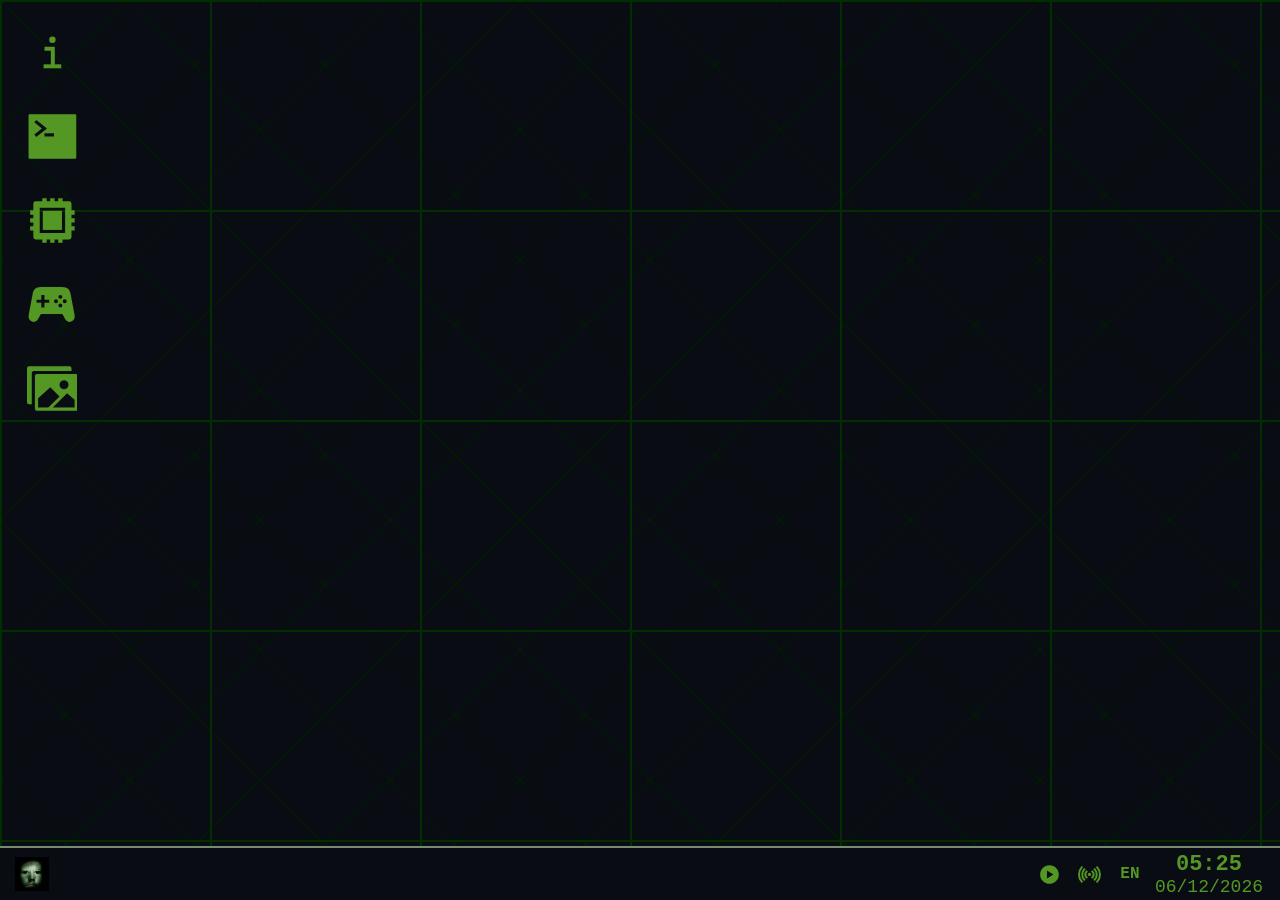
==== index.html @ 49c6f706 "init commit" ====
<head>
    <title>ervz</title>
    <link href="style.css" rel="stylesheet">

</head>
<body data-dehighlight="true" onclick="dehighlight(event)">
    <audio src="" id="playerAudio"></audio>
    <div data-dehighlight="true" style="position: fixed;" id="desktop">
        <div class="img-button" draggable="false" data-svgicon="info.svg" onclick="deskButton('info')">
        </div>
        <div class="img-button" draggable="false" data-svgicon="terminal.svg" onclick="deskButton('ppo')">
        </div>
        <div class="img-button" draggable="false" data-svgicon="fpga.svg" onclick="deskButton('ppom')">
        </div>
        <div class="img-button" draggable="false" data-svgicon="gamepad.svg" onclick="deskButton('flanki')">
        </div>
        <div class="img-button" draggable="false" data-svgicon="gallery.svg" onclick="deskButton('photoes')">
        </div>
    </div>
    <div data-dehighlight="true" class="bottom-bar" id="deskBar"> 
        <div class="img-button">
            <img src="assets/img/ico.png" alt="Discord">
        </div>
        <div class="barleft">
            <div class="img-button" data-svgicon="play.svg" id="deskPlayPause" onclick="playPause()"></div>
            <div class="img-button" data-svgicon="radio.svg" onclick="deskButton('player')"></div>
            <div class="img-button" style="font-weight: bold;" onclick="langchange(this)">EN</div>
            <div class="clock">
                <div style="font-weight: 800; font-size: 22px; justify-content: center; display: flex" id="clock">19:46</div>
                <div style="font-size: 18px; justify-content: center; display: flex;" id="cal">12.12.1999</div>
            </div>
        </div>
    </div>
    <script src="script.js"></script>
    <script src="assets/img/icons.js"></script>
    <script src="assets/contents.js"></script>
</body>
---- style.css ----
:root {
    --bg: #090c13;
    --acc: oklch(0.61 0.16 135.33);
    --acc-d: oklch(0.61 0.09 135.33);
    --acc-dt: oklch(0.61 0.09 135.33 / 0.3);
    --acc-m: oklch(0.61 0.04 135.33);
    

    --acc-t: oklch(0.25 0.16 135.33);
    --acc-t2: oklch(0.18 0.16 135.33);
    --grid-size: 210px;
    --grid-size2: 130px;

}

h1 {
    color: var(--acc);
}
h2 {
    color: var(--acc-d);
}
h3 {
    color: var(--acc-m);
}

::selection {
    background-color: var(--acc-t);
}



body {
    scrollbar-width: thin;
    scrollbar-color: var(--acc) var(--acc-t);
    margin: 0;
    font-family: 'Courier New', Courier, monospace;
    min-height: 100vh;
    background: linear-gradient(var(--acc-t) 2px, transparent 2px), linear-gradient(90deg, var(--acc-t) 2px, transparent 2px), linear-gradient(45deg, transparent calc(50% - 1px), var(--acc-t2), transparent calc(50% + 1px)), linear-gradient(135deg, transparent calc(50% - 1px), var(--acc-t2), transparent calc(50% + 1px));
    background-color: var(--bg);
    background-size: var(--grid-size) var(--grid-size), var(--grid-size) var(--grid-size), var(--grid-size2) var(--grid-size2), var(--grid-size2) var(--grid-size2);
}

::-webkit-scrollbar {
    width: 10px !important; 
}

::-webkit-scrollbar-track {
    background: var(--acc-t) !important;
}

::-webkit-scrollbar-thumb {
    background: var(--acc-d) !important
}

:-webkit-scrollbar-thumb:hover {
    background: var(--acc) 
}
span {
    color: var(--acc);
}

div {
    color: var(--acc);
}

svg {
    pointer-events: none;
    height: 100%;
    width: 100%;
}

svg, line {
    fill: var(--acc) !important;
    stroke: var(--acc) !important;
}

polyline {
    stroke: var(--acc) !important;
}

.window {
    color: var(--acc);
    font-size: 18px;
    position: fixed;
    /* top: 100px;
    left: 200px; */
    width: 600px;
    height: 400px;
    border: 2px solid var(--acc);
    background-color: var(--bg);
}

.maxeffect {
    position: absolute;
    width: 100%;
    height: 100%;
    background-color: var(--acc-dt);
    z-index: -10;
    user-select: none;
    pointer-events: none;
    top: 0;
    left: 0;
    transition: all ease 0.17s;
}

.windowbg {
    position: absolute;
    width: 100%;
    height: 100%;
    z-index: -1;
    background-color: var(--bg);
}

.window-header {
    display: flex;
    justify-content: space-between;
    align-items: center;
    padding: 4px;
    border-bottom: 2px solid var(--acc-d);
    box-sizing: content-box;
}

.window-title {
    padding: 0 4px;
    font-size: 24px;
    font-weight: bold;
    margin: 0;
    user-select: none;
    text-overflow: ellipsis;
    overflow: hidden;
}

.window-buttons {
    display: flex;
    justify-content: flex-end;
    align-items: center;
    gap: 4px;
}

.window-buttons > .img-button {
    width: 26px;
    height: 26px;
    margin: 0px;
}

.windowresizebox {
    position: absolute;
    background-color: transparent;
}

.window[data-max="false"] > .ns {
    cursor: ns-resize;
}
    
.window[data-max="false"] > .ew {
    cursor: ew-resize;
}

.window[data-max="false"] > .nwse {
    cursor: nwse-resize;
}
.window[data-max="false"] > .nesw {
    cursor: nesw-resize;
}

.window-content {
    padding: 4px;
    height: calc(100% - 46px);
    overflow: hidden;
    word-break: break-word;
    overflow-y: auto;
}

.img-button:hover {
    background-color: var(--acc-t);
    border: 1px dotted var(--acc-d);
}

.img-button {
    border: 1px solid transparent;
    position: relative;
    width: 62px;
    height: 62px;
    z-index: 3;
    margin: 20px 20px;
    align-items: center;
    display: flex;
    justify-content: center;
    user-select: none;
}

.img-button.minmax > svg {
    transform: scale(0.87);
}

.window[data-max="true"] > .window-header > .window-buttons > .img-button.minmax > svg > path {
    transform: rotate(180deg);
}

.img-button > img, .img-button > svg {
    width: 82%;
    height: 82%;
    object-fit: cover;
}


.bottom-bar > .img-button{
    width: 42px;
    height: 42px;
    margin: 0px 10px;
}

.bottom-bar > .img-button[data-highlit="true"] {
    background-color: var(--acc-t);
}

.bottom-bar {
    position: fixed;
    display: flex;
    align-items: center;
    bottom: 0;
    left: 0;
    width: 100%;
    border-top: 2px solid var(--acc-m);
    height: 52px;
    background-color: var(--bg);
    z-index: 100;
}

.content {
    position: relative;
    z-index: 1;
    left: 20%;
    max-width: 60%;
    padding-top: 20px;
}


.barleft {
    width: max-content;
    display: flex;
    flex-direction: row;
    margin: 0px 12px;
    position: absolute;
    right: 0px;
    align-items: center;
    justify-items: end;
}

.clock {
    margin: 0 5px;
}

.barleft > .img-button {
    margin: 0 5px;
    height: 28px;
    width: 28px;
}

.player {
    display: flex;
    flex-direction: column;
    justify-content: center;
    align-items: center;
}

.playerButtons {
    display: flex;
    height: 50px;
    justify-content: space-between;
}

#playerTitle {
    max-height: 1em;
    overflow: hidden;
    position: relative;
    width: max-content;
    font-size: 22px;
    margin: 4px 4px;
    margin-bottom: 8px;
}

#playerSlider {
    -webkit-appearance: none; 
	appearance: none;
	width: 95%;
	height: 10px;
    margin: 6px 0px;
	background: var(--acc-t);
	outline: none;
}

#playerSlider::-moz-range-thumb {
    background-color: var(--acc);
    outline: none;
    border: none;
    border-radius: 0;
    height: 18px;
    width: 10px;
}

#playerSlider::-moz-range-progress {
    background-color: var(--acc);
    height: 100%;
}

#playerSlider::-webkit-slider-runnable-track {
    height: 10px;
    background: transparent;
    border: none;
}

#playerSlider::-webkit-slider-thumb {
    -webkit-appearance: none;
    appearance: none;
    background-color: var(--acc);
    border: none;
    border-radius: 0;
    height: 18px;
    width: 10px;
    margin-top: -4px; 
}

.playerButtons > .img-button {
    max-height: 40px;
    width: 40px;
    margin: 4px 10px;
}

.playerTime {
    align-content: center;
    margin: 0px 10px;
}
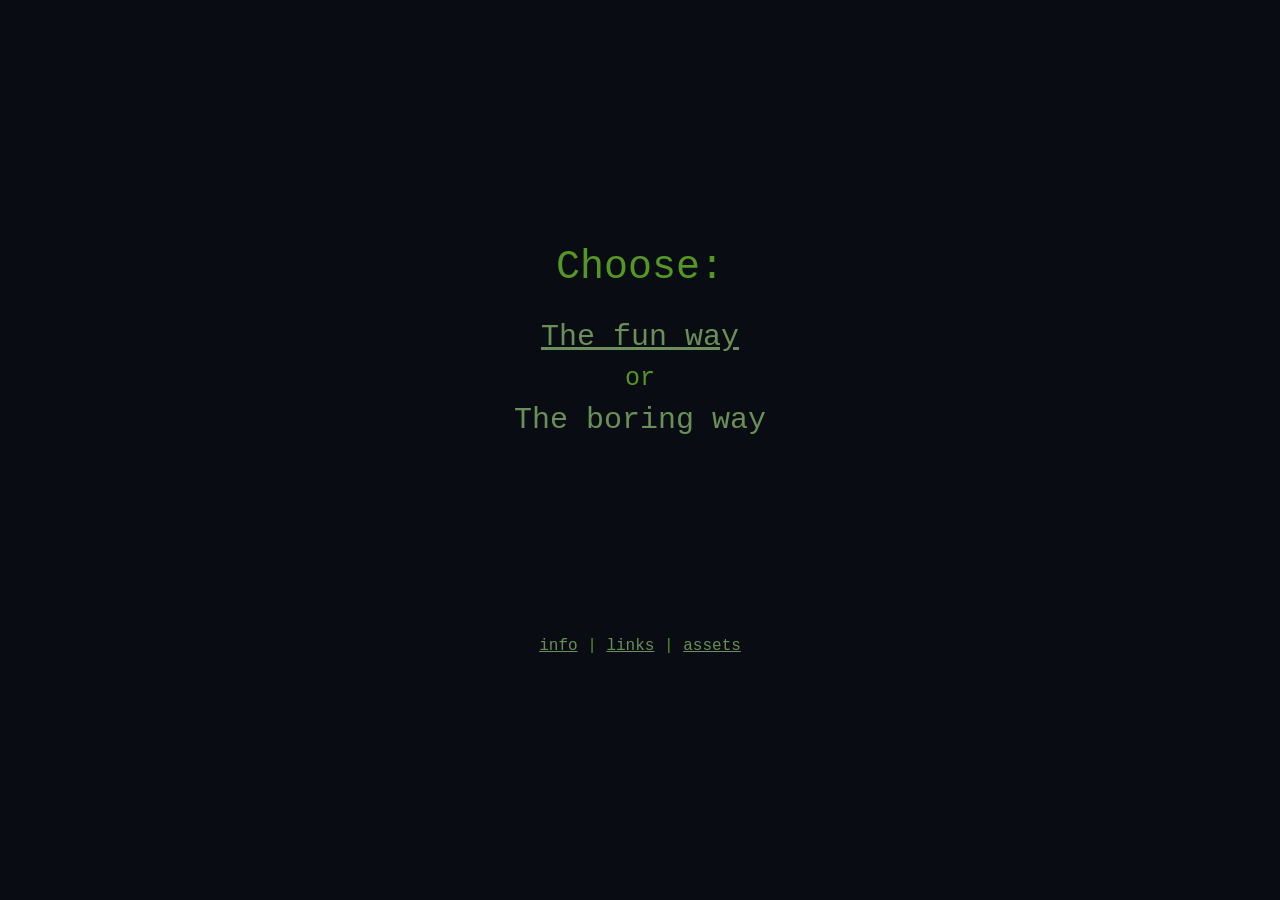
==== commit 6845282b: "main screen, en info" ====
--- a/index.html
+++ b/index.html
@@ -1,37 +1,14 @@
+<!DOCTYPE html>
 <head>
     <title>ervz</title>
     <link href="style.css" rel="stylesheet">
-
 </head>
-<body data-dehighlight="true" onclick="dehighlight(event)">
-    <audio src="" id="playerAudio"></audio>
-    <div data-dehighlight="true" style="position: fixed;" id="desktop">
-        <div class="img-button" draggable="false" data-svgicon="info.svg" onclick="deskButton('info')">
-        </div>
-        <div class="img-button" draggable="false" data-svgicon="terminal.svg" onclick="deskButton('ppo')">
-        </div>
-        <div class="img-button" draggable="false" data-svgicon="fpga.svg" onclick="deskButton('ppom')">
-        </div>
-        <div class="img-button" draggable="false" data-svgicon="gamepad.svg" onclick="deskButton('flanki')">
-        </div>
-        <div class="img-button" draggable="false" data-svgicon="gallery.svg" onclick="deskButton('photoes')">
-        </div>
+<body>
+    <div style="display: flex; justify-content: center; align-items: center; flex-direction: column; height: 100%;">
+        <div style="font-size: 40px; margin-bottom: 30px;">Choose:</div>
+        <div style="font-size: 30px;"><a href="/thefun">The fun way</a></div>
+        <div style="font-size: 25px;margin:10px 0;">or</div>
+        <div style="font-size: 30px; margin-bottom: 200px;"><a>The boring way</a></div>
+        <span><a href="/">info</a> | <a href="/">links</a> | <a href="/">assets</a></span>
     </div>
-    <div data-dehighlight="true" class="bottom-bar" id="deskBar"> 
-        <div class="img-button">
-            <img src="assets/img/ico.png" alt="Discord">
-        </div>
-        <div class="barleft">
-            <div class="img-button" data-svgicon="play.svg" id="deskPlayPause" onclick="playPause()"></div>
-            <div class="img-button" data-svgicon="radio.svg" onclick="deskButton('player')"></div>
-            <div class="img-button" style="font-weight: bold;" onclick="langchange(this)">EN</div>
-            <div class="clock">
-                <div style="font-weight: 800; font-size: 22px; justify-content: center; display: flex" id="clock">19:46</div>
-                <div style="font-size: 18px; justify-content: center; display: flex;" id="cal">12.12.1999</div>
-            </div>
-        </div>
-    </div>
-    <script src="script.js"></script>
-    <script src="assets/img/icons.js"></script>
-    <script src="assets/contents.js"></script>
 </body>
--- a/style.css
+++ b/style.css
@@ -13,321 +13,18 @@
 
 }
 
-h1 {
-    color: var(--acc);
-}
-h2 {
-    color: var(--acc-d);
-}
-h3 {
-    color: var(--acc-m);
-}
-
-::selection {
-    background-color: var(--acc-t);
-}
-
-
-
 body {
-    scrollbar-width: thin;
-    scrollbar-color: var(--acc) var(--acc-t);
+    font-family: 'Courier New', Courier, monospace;
     margin: 0;
-    font-family: 'Courier New', Courier, monospace;
-    min-height: 100vh;
-    background: linear-gradient(var(--acc-t) 2px, transparent 2px), linear-gradient(90deg, var(--acc-t) 2px, transparent 2px), linear-gradient(45deg, transparent calc(50% - 1px), var(--acc-t2), transparent calc(50% + 1px)), linear-gradient(135deg, transparent calc(50% - 1px), var(--acc-t2), transparent calc(50% + 1px));
+    height: 100vh;
     background-color: var(--bg);
-    background-size: var(--grid-size) var(--grid-size), var(--grid-size) var(--grid-size), var(--grid-size2) var(--grid-size2), var(--grid-size2) var(--grid-size2);
-}
-
-::-webkit-scrollbar {
-    width: 10px !important; 
-}
-
-::-webkit-scrollbar-track {
-    background: var(--acc-t) !important;
-}
-
-::-webkit-scrollbar-thumb {
-    background: var(--acc-d) !important
-}
-
-:-webkit-scrollbar-thumb:hover {
-    background: var(--acc) 
-}
-span {
     color: var(--acc);
 }
 
-div {
-    color: var(--acc);
+a {
+    color: var(--acc-d);
 }
 
-svg {
-    pointer-events: none;
-    height: 100%;
-    width: 100%;
+a:hover {
+    color: var(--acc)
 }
-
-svg, line {
-    fill: var(--acc) !important;
-    stroke: var(--acc) !important;
-}
-
-polyline {
-    stroke: var(--acc) !important;
-}
-
-.window {
-    color: var(--acc);
-    font-size: 18px;
-    position: fixed;
-    /* top: 100px;
-    left: 200px; */
-    width: 600px;
-    height: 400px;
-    border: 2px solid var(--acc);
-    background-color: var(--bg);
-}
-
-.maxeffect {
-    position: absolute;
-    width: 100%;
-    height: 100%;
-    background-color: var(--acc-dt);
-    z-index: -10;
-    user-select: none;
-    pointer-events: none;
-    top: 0;
-    left: 0;
-    transition: all ease 0.17s;
-}
-
-.windowbg {
-    position: absolute;
-    width: 100%;
-    height: 100%;
-    z-index: -1;
-    background-color: var(--bg);
-}
-
-.window-header {
-    display: flex;
-    justify-content: space-between;
-    align-items: center;
-    padding: 4px;
-    border-bottom: 2px solid var(--acc-d);
-    box-sizing: content-box;
-}
-
-.window-title {
-    padding: 0 4px;
-    font-size: 24px;
-    font-weight: bold;
-    margin: 0;
-    user-select: none;
-    text-overflow: ellipsis;
-    overflow: hidden;
-}
-
-.window-buttons {
-    display: flex;
-    justify-content: flex-end;
-    align-items: center;
-    gap: 4px;
-}
-
-.window-buttons > .img-button {
-    width: 26px;
-    height: 26px;
-    margin: 0px;
-}
-
-.windowresizebox {
-    position: absolute;
-    background-color: transparent;
-}
-
-.window[data-max="false"] > .ns {
-    cursor: ns-resize;
-}
-    
-.window[data-max="false"] > .ew {
-    cursor: ew-resize;
-}
-
-.window[data-max="false"] > .nwse {
-    cursor: nwse-resize;
-}
-.window[data-max="false"] > .nesw {
-    cursor: nesw-resize;
-}
-
-.window-content {
-    padding: 4px;
-    height: calc(100% - 46px);
-    overflow: hidden;
-    word-break: break-word;
-    overflow-y: auto;
-}
-
-.img-button:hover {
-    background-color: var(--acc-t);
-    border: 1px dotted var(--acc-d);
-}
-
-.img-button {
-    border: 1px solid transparent;
-    position: relative;
-    width: 62px;
-    height: 62px;
-    z-index: 3;
-    margin: 20px 20px;
-    align-items: center;
-    display: flex;
-    justify-content: center;
-    user-select: none;
-}
-
-.img-button.minmax > svg {
-    transform: scale(0.87);
-}
-
-.window[data-max="true"] > .window-header > .window-buttons > .img-button.minmax > svg > path {
-    transform: rotate(180deg);
-}
-
-.img-button > img, .img-button > svg {
-    width: 82%;
-    height: 82%;
-    object-fit: cover;
-}
-
-
-.bottom-bar > .img-button{
-    width: 42px;
-    height: 42px;
-    margin: 0px 10px;
-}
-
-.bottom-bar > .img-button[data-highlit="true"] {
-    background-color: var(--acc-t);
-}
-
-.bottom-bar {
-    position: fixed;
-    display: flex;
-    align-items: center;
-    bottom: 0;
-    left: 0;
-    width: 100%;
-    border-top: 2px solid var(--acc-m);
-    height: 52px;
-    background-color: var(--bg);
-    z-index: 100;
-}
-
-.content {
-    position: relative;
-    z-index: 1;
-    left: 20%;
-    max-width: 60%;
-    padding-top: 20px;
-}
-
-
-.barleft {
-    width: max-content;
-    display: flex;
-    flex-direction: row;
-    margin: 0px 12px;
-    position: absolute;
-    right: 0px;
-    align-items: center;
-    justify-items: end;
-}
-
-.clock {
-    margin: 0 5px;
-}
-
-.barleft > .img-button {
-    margin: 0 5px;
-    height: 28px;
-    width: 28px;
-}
-
-.player {
-    display: flex;
-    flex-direction: column;
-    justify-content: center;
-    align-items: center;
-}
-
-.playerButtons {
-    display: flex;
-    height: 50px;
-    justify-content: space-between;
-}
-
-#playerTitle {
-    max-height: 1em;
-    overflow: hidden;
-    position: relative;
-    width: max-content;
-    font-size: 22px;
-    margin: 4px 4px;
-    margin-bottom: 8px;
-}
-
-#playerSlider {
-    -webkit-appearance: none; 
-	appearance: none;
-	width: 95%;
-	height: 10px;
-    margin: 6px 0px;
-	background: var(--acc-t);
-	outline: none;
-}
-
-#playerSlider::-moz-range-thumb {
-    background-color: var(--acc);
-    outline: none;
-    border: none;
-    border-radius: 0;
-    height: 18px;
-    width: 10px;
-}
-
-#playerSlider::-moz-range-progress {
-    background-color: var(--acc);
-    height: 100%;
-}
-
-#playerSlider::-webkit-slider-runnable-track {
-    height: 10px;
-    background: transparent;
-    border: none;
-}
-
-#playerSlider::-webkit-slider-thumb {
-    -webkit-appearance: none;
-    appearance: none;
-    background-color: var(--acc);
-    border: none;
-    border-radius: 0;
-    height: 18px;
-    width: 10px;
-    margin-top: -4px; 
-}
-
-.playerButtons > .img-button {
-    max-height: 40px;
-    width: 40px;
-    margin: 4px 10px;
-}
-
-.playerTime {
-    align-content: center;
-    margin: 0px 10px;
-}
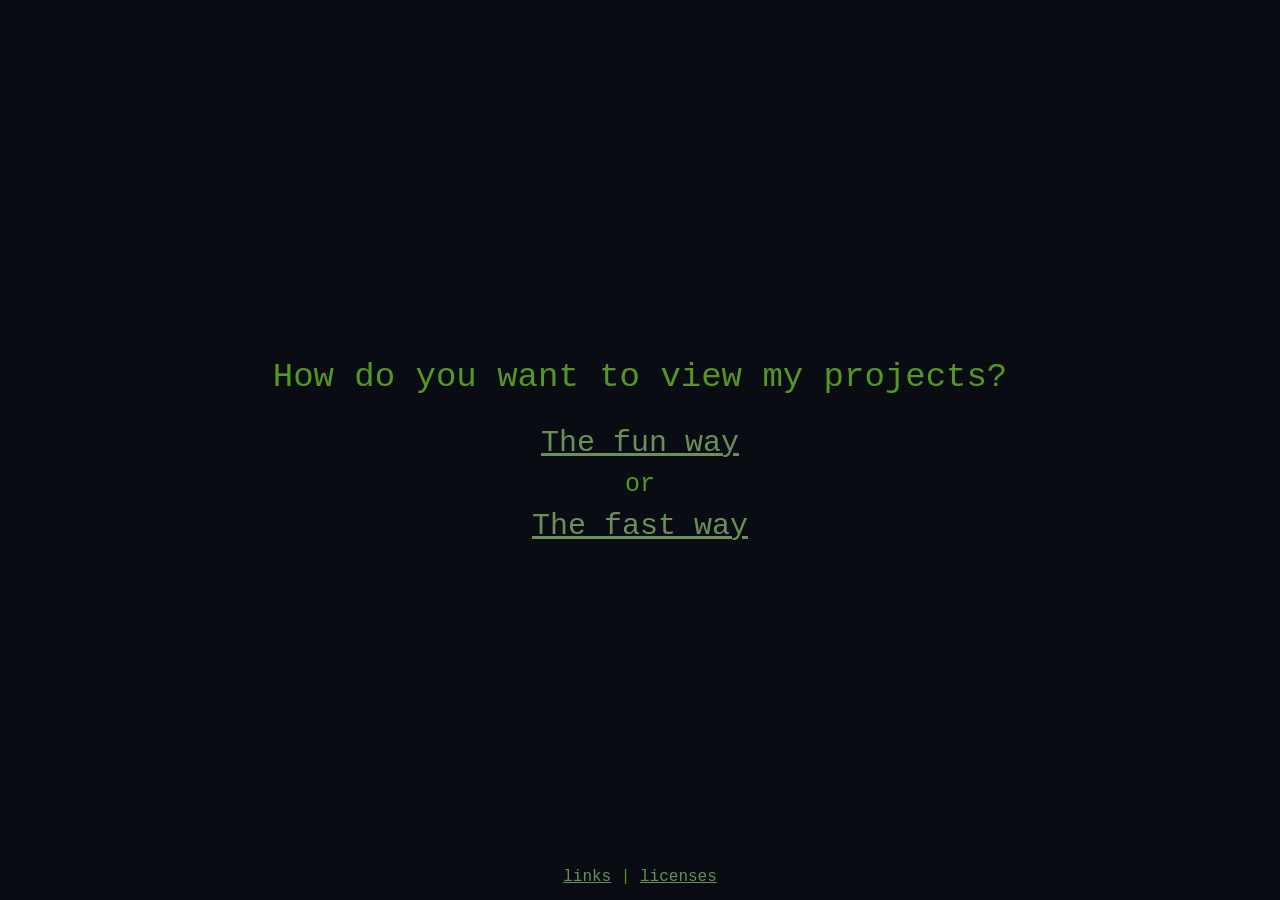
==== commit f1147890: "fast way, contents (text + music + photos) and fixes" ====
--- a/index.html
+++ b/index.html
@@ -2,13 +2,22 @@
 <head>
     <title>ervz</title>
     <link href="style.css" rel="stylesheet">
+    <meta name="viewport" content="width=device-width, initial-scale=1.0"/>
 </head>
 <body>
-    <div style="display: flex; justify-content: center; align-items: center; flex-direction: column; height: 100%;">
-        <div style="font-size: 40px; margin-bottom: 30px;">Choose:</div>
-        <div style="font-size: 30px;"><a href="/thefun">The fun way</a></div>
+    <div class="container">
+        <div class="title">How do you want to view my projects?</div>
+        <div class="choice"><a href="/fun">The fun way</a></div>
         <div style="font-size: 25px;margin:10px 0;">or</div>
-        <div style="font-size: 30px; margin-bottom: 200px;"><a>The boring way</a></div>
-        <span><a href="/">info</a> | <a href="/">links</a> | <a href="/">assets</a></span>
+        <div class="choice"><a href="/fast">The fast way</a></div>
+        <div class="mobileWarn"><span>Mobile browser detected.</span><span>Fast way is highly recomended.</span></div>
     </div>
+    <footer><a href="/links/">links</a> | <a href="/licences/">licenses</a></footer>
+    <script>
+    let check = false;
+    (function(a){if(/(android|bb\d+|meego).+mobile|avantgo|bada\/|blackberry|blazer|compal|elaine|fennec|hiptop|iemobile|ip(hone|od)|iris|kindle|lge |maemo|midp|mmp|mobile.+firefox|netfront|opera m(ob|in)i|palm( os)?|phone|p(ixi|re)\/|plucker|pocket|psp|series(4|6)0|symbian|treo|up\.(browser|link)|vodafone|wap|windows ce|xda|xiino|android|ipad|playbook|silk/i.test(a)||/1207|6310|6590|3gso|4thp|50[1-6]i|770s|802s|a wa|abac|ac(er|oo|s\-)|ai(ko|rn)|al(av|ca|co)|amoi|an(ex|ny|yw)|aptu|ar(ch|go)|as(te|us)|attw|au(di|\-m|r |s )|avan|be(ck|ll|nq)|bi(lb|rd)|bl(ac|az)|br(e|v)w|bumb|bw\-(n|u)|c55\/|capi|ccwa|cdm\-|cell|chtm|cldc|cmd\-|co(mp|nd)|craw|da(it|ll|ng)|dbte|dc\-s|devi|dica|dmob|do(c|p)o|ds(12|\-d)|el(49|ai)|em(l2|ul)|er(ic|k0)|esl8|ez([4-7]0|os|wa|ze)|fetc|fly(\-|_)|g1 u|g560|gene|gf\-5|g\-mo|go(\.w|od)|gr(ad|un)|haie|hcit|hd\-(m|p|t)|hei\-|hi(pt|ta)|hp( i|ip)|hs\-c|ht(c(\-| |_|a|g|p|s|t)|tp)|hu(aw|tc)|i\-(20|go|ma)|i230|iac( |\-|\/)|ibro|idea|ig01|ikom|im1k|inno|ipaq|iris|ja(t|v)a|jbro|jemu|jigs|kddi|keji|kgt( |\/)|klon|kpt |kwc\-|kyo(c|k)|le(no|xi)|lg( g|\/(k|l|u)|50|54|\-[a-w])|libw|lynx|m1\-w|m3ga|m50\/|ma(te|ui|xo)|mc(01|21|ca)|m\-cr|me(rc|ri)|mi(o8|oa|ts)|mmef|mo(01|02|bi|de|do|t(\-| |o|v)|zz)|mt(50|p1|v )|mwbp|mywa|n10[0-2]|n20[2-3]|n30(0|2)|n50(0|2|5)|n7(0(0|1)|10)|ne((c|m)\-|on|tf|wf|wg|wt)|nok(6|i)|nzph|o2im|op(ti|wv)|oran|owg1|p800|pan(a|d|t)|pdxg|pg(13|\-([1-8]|c))|phil|pire|pl(ay|uc)|pn\-2|po(ck|rt|se)|prox|psio|pt\-g|qa\-a|qc(07|12|21|32|60|\-[2-7]|i\-)|qtek|r380|r600|raks|rim9|ro(ve|zo)|s55\/|sa(ge|ma|mm|ms|ny|va)|sc(01|h\-|oo|p\-)|sdk\/|se(c(\-|0|1)|47|mc|nd|ri)|sgh\-|shar|sie(\-|m)|sk\-0|sl(45|id)|sm(al|ar|b3|it|t5)|so(ft|ny)|sp(01|h\-|v\-|v )|sy(01|mb)|t2(18|50)|t6(00|10|18)|ta(gt|lk)|tcl\-|tdg\-|tel(i|m)|tim\-|t\-mo|to(pl|sh)|ts(70|m\-|m3|m5)|tx\-9|up(\.b|g1|si)|utst|v400|v750|veri|vi(rg|te)|vk(40|5[0-3]|\-v)|vm40|voda|vulc|vx(52|53|60|61|70|80|81|83|85|98)|w3c(\-| )|webc|whit|wi(g |nc|nw)|wmlb|wonu|x700|yas\-|your|zeto|zte\-/i.test(a.substr(0,4))) check = true;})(navigator.userAgent||navigator.vendor||window.opera);
+    if (check) {
+        document.querySelector(".mobileWarn").style.display = "flex"
+    }
+    </script>
 </body>
--- a/style.css
+++ b/style.css
@@ -28,3 +28,51 @@
 a:hover {
     color: var(--acc)
 }
+
+footer {
+    position: relative;
+    bottom: 2em;
+    left: 50%;
+    transform: translateX(-50%);
+    width: max-content;
+}
+
+.title {
+    font-size: 34px; 
+    margin-bottom: 30px;
+    text-align: center;
+}
+
+.choice {
+    font-size: 30px;
+}
+
+.choice:hover::before {
+    content: ">";
+    position: absolute;
+    transform: translatex(-1.2ch);
+}
+
+
+
+.container {
+    display: flex; 
+    justify-content: center; 
+    align-items: center; 
+    flex-direction: column; 
+    height: 100%;
+    padding: 0 10px;
+}
+
+.mobileWarn {
+    padding-top: 30px;
+    color: var(--acc-m);
+    align-items: center;
+    /* word-wrap: break-word; */
+    flex-direction: column;
+    display: none;
+}
+
+.other {
+    padding: 50px 24px 24px;
+}
